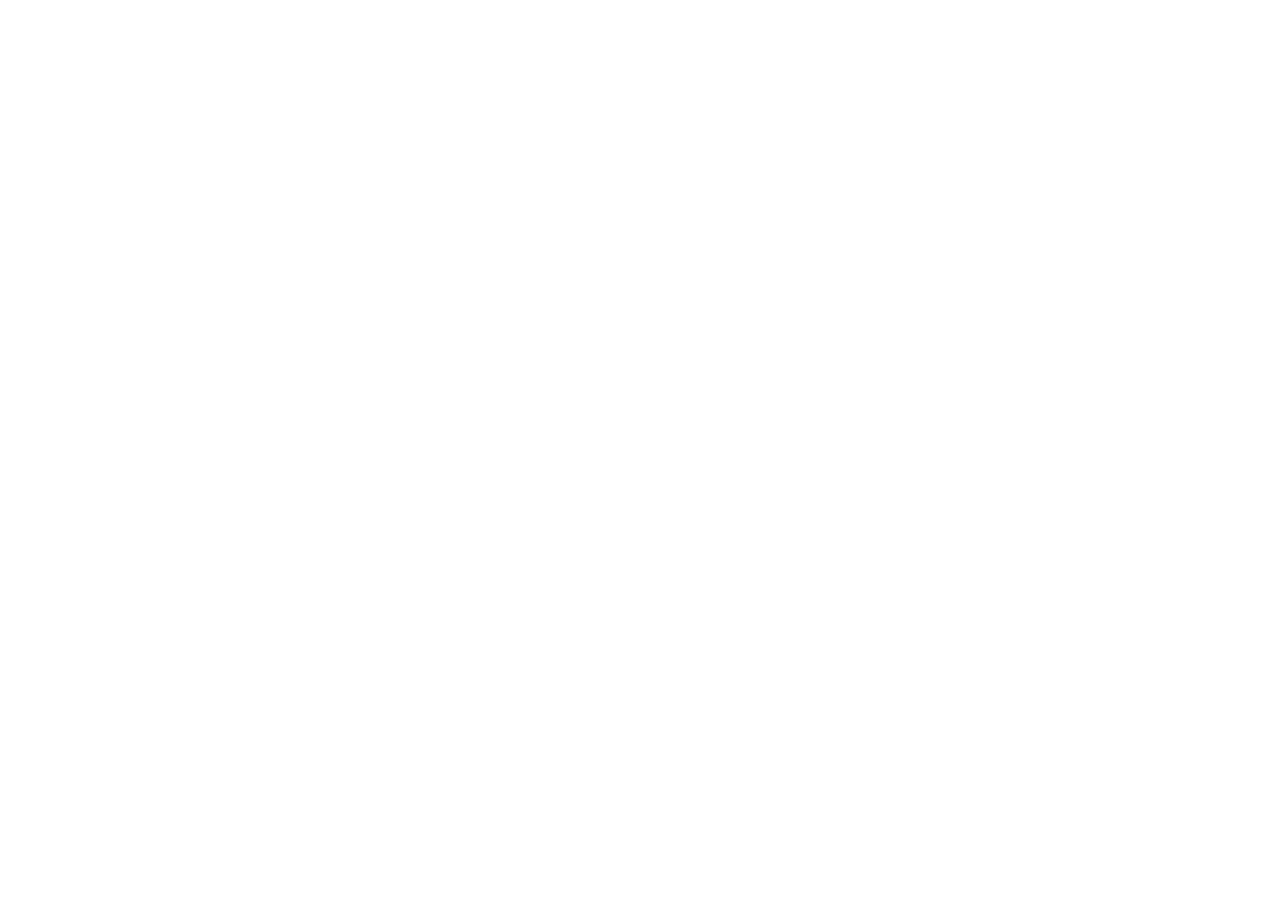
==== javascript-map/index.html @ 7c63825d "script de js map" ====
<!DOCTYPE html>
<html lang="en">
<head>
    <meta charset="UTF-8">
    <meta name="viewport" content="width=device-width, initial-scale=1.0">
    <title>JavaScript MAp (Mapear/Mapeadmento)</title>
    <script src="js/script.js" defer></script>
</head>
<body>
    
</body>
</html>
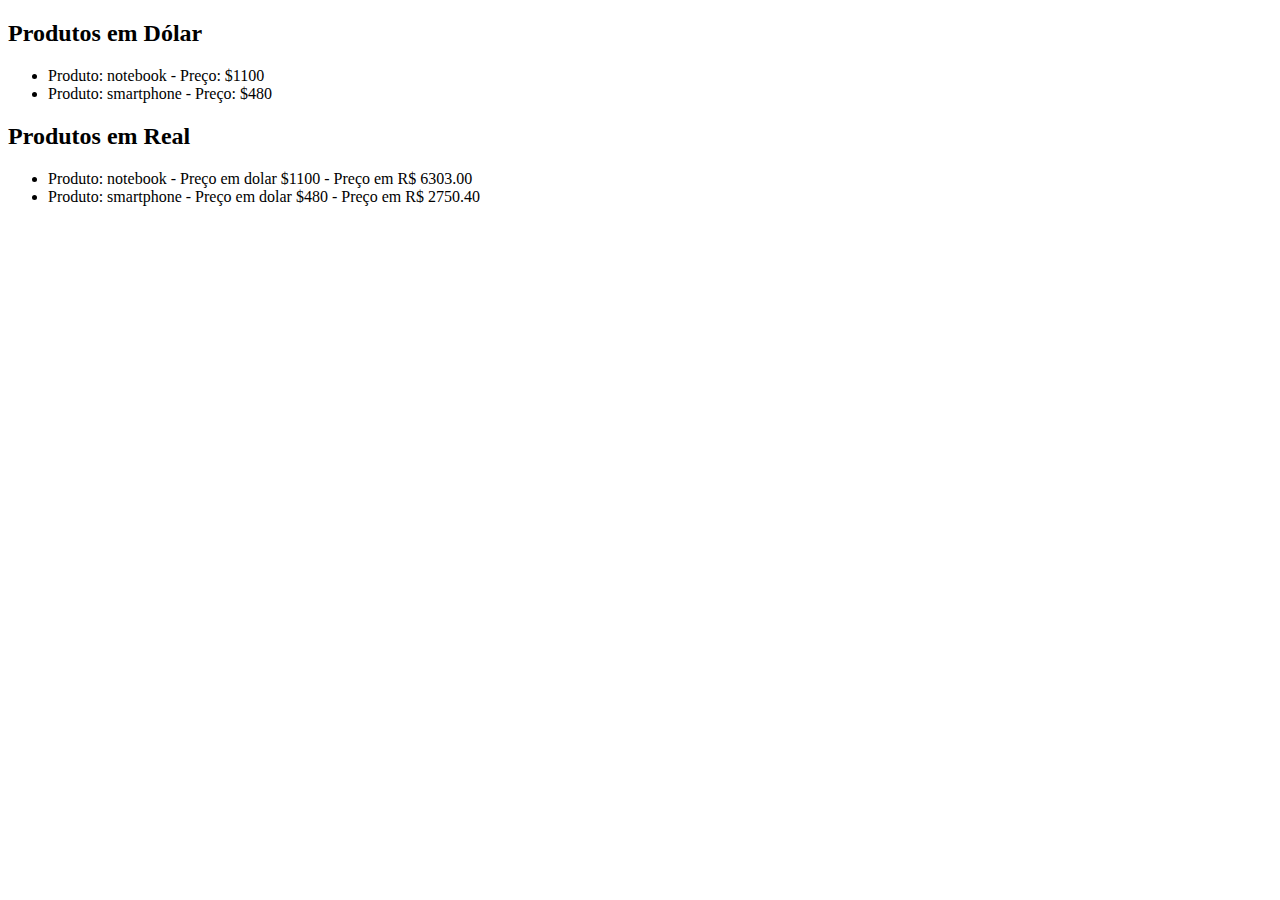
==== commit 3427d9d7: "map" ====
--- a/javascript-map/index.html
+++ b/javascript-map/index.html
@@ -4,9 +4,16 @@
     <meta charset="UTF-8">
     <meta name="viewport" content="width=device-width, initial-scale=1.0">
     <title>JavaScript MAp (Mapear/Mapeadmento)</title>
-    <script src="js/script.js" defer></script>
+    <script src="js/script1.js" defer></script>
 </head>
 <body>
+    <h2>Produtos em Dólar</h2>
+    <ul id="listInDollars"></ul>
+<!-- dentro da ul o proprio javascript vai inserir os dados da li de forma automatica -->
+    <h2>Produtos em Real</h2>
+    <ul id="listconvertedPrice"></ul>
+
+
     
 </body>
 </html>